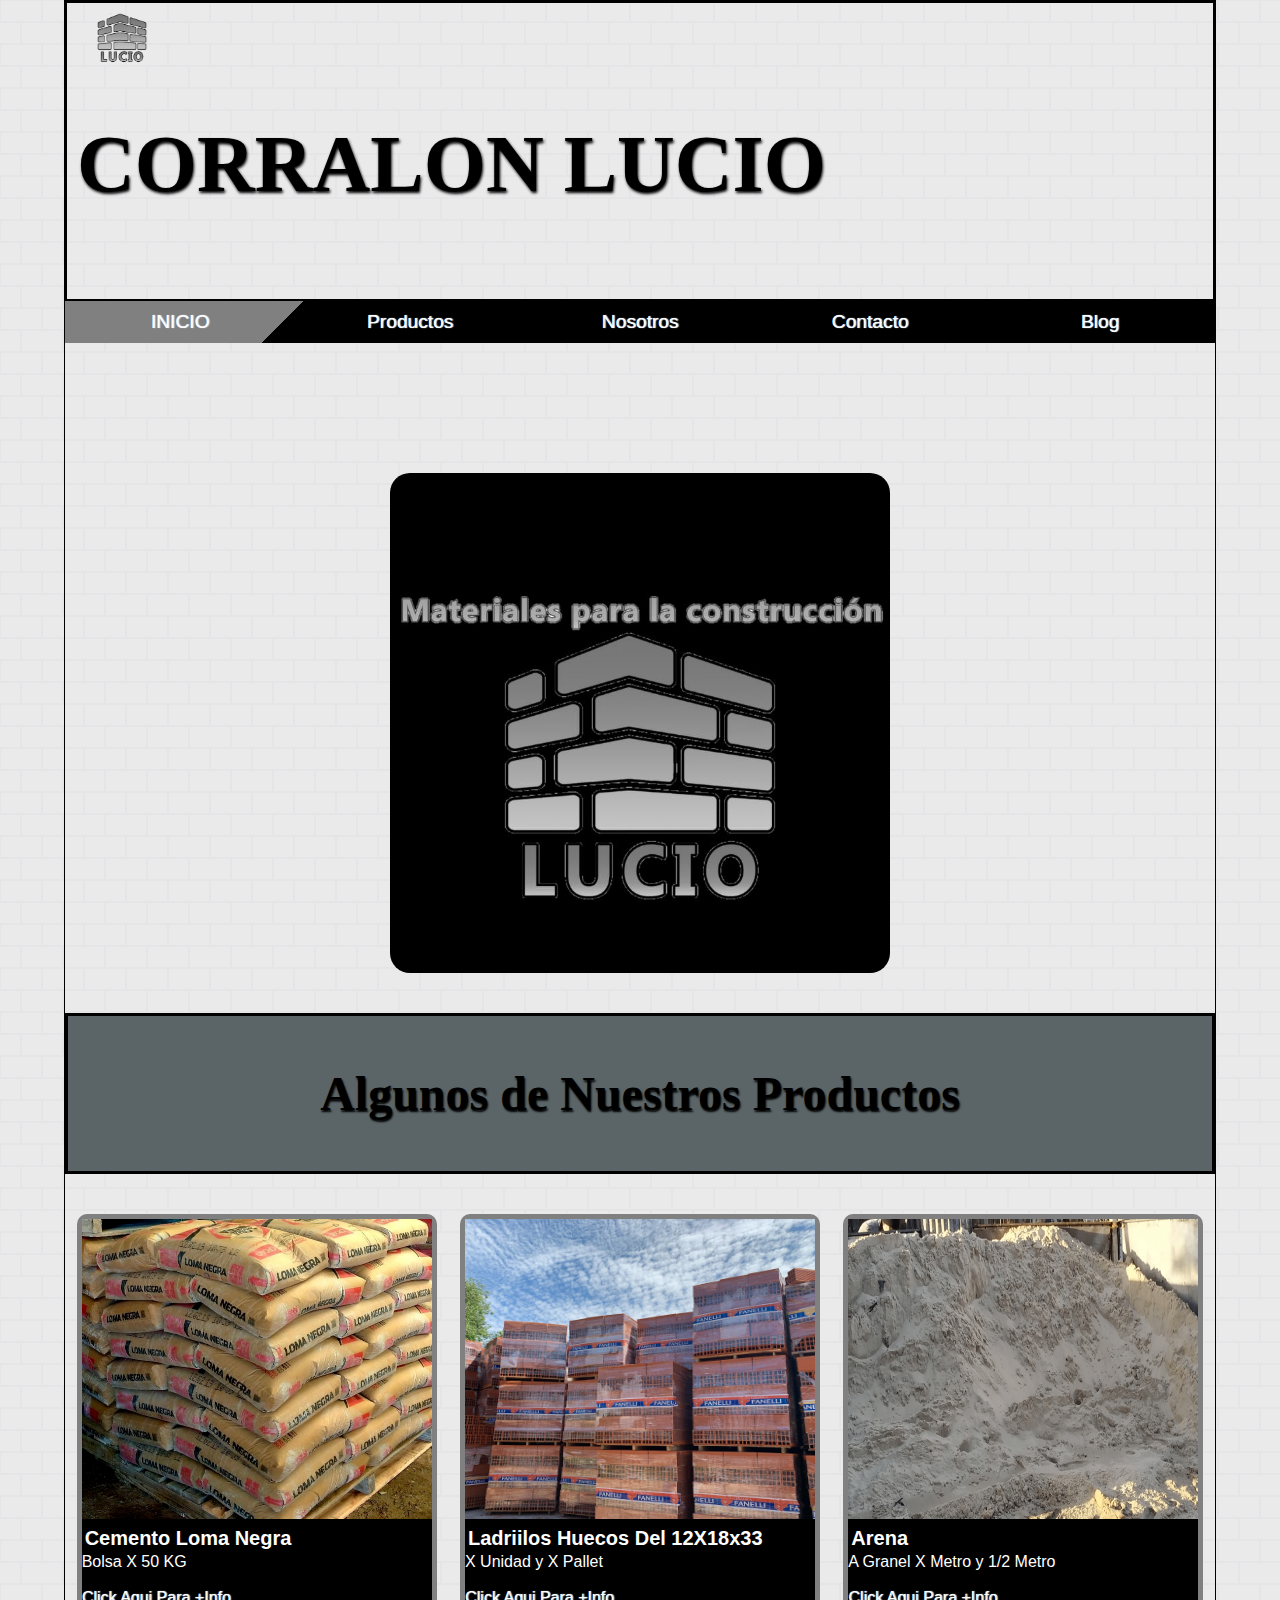
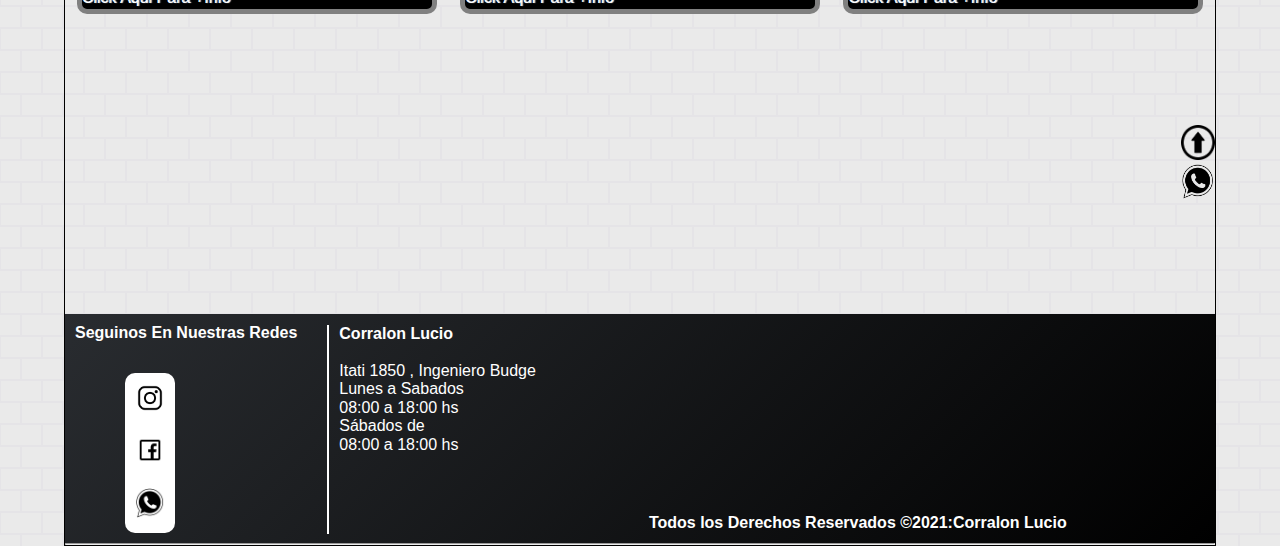
==== index.html @ 170d20f2 "primer commit" ====
<!DOCTYPE html>
<html lang="en">
<head>
    <meta charset="UTF-8">
    <meta http-equiv="X-UA-Compatible" content="IE=edge">
    <meta name="viewport" content="width=device-width, initial-scale=1.0">
    <title>Corralon Lucio</title>
    <link rel="icon" href="img/logos/LogoLucioNegro-1.ico">
    <link rel="stylesheet" href="estilos/estilo.css">
    <link rel="stylesheet" href="estilos/normalize.css">
    <link rel = "preconnect" href = "https://fonts.googleapis.com">
    <link rel = "preconnect" href = "https://fonts.gstatic.com" crossorigin>
    <link href = "https: //fonts.googleapis.com/css2? family = Roboto + Slab: wght @ 100 & display = swap "rel =" stylesheet ">

    
</head>
<body>
    <div class="contenedor estructura-grid">
     <header class="cabeza" >
            <a class="cabeza__logo" href="index.html"><img src="img/logos/LogoLucioSF.png" alt="Logo corralon Lucio " width=""></a>
            <h1><a class="cabeza__logo--titulo" href="index.html" id="Subir">CORRALON LUCIO </a></h1>
    </header>
    <nav class="navegacion">
        <ul class="menu-flex">
            <li class="menu-flex__lista"><a href="index.html"> INICIO</a> </li>
            <li class="menu-flex__lista"><a href="pages/Productos.html"> Productos </a>
                <ul class="ulnav">
                      <li class="menu-flex__lista--submenu"><a  href="pages/Productos.html#MaterialesConstruccion">Materiales</a></li>
                      <li class="menu-flex__lista--submenu"><a  href="pages/Productos.html#Ferreteria">Ferreteria</a></li>
                      <li class="menu-flex__lista--submenu"><a  href="pages/Productos.html#TabladePrecios">Precios</a></li>
                </ul>
             </li>   
            <li class="menu-flex__lista"><a href="pages/Nosotros.html">Nosotros</a></li>
            <li class="menu-flex__lista"><a href="pages/Contacto.html">Contacto</a></li>
            <li class="menu-flex__lista"><a href="pages/Blog.html">Blog</a></li>
        </ul>
    </nav>
    <hr>
    <main class="contenido">
        <div class="fondo">
            <img src="img/logos/LogoLucioNegro.png" alt="logo lucio corralon">
        </div>
        <h2 class="sub-titulo">Algunos de Nuestros Productos</h2>
        <div class="inicio-flex">
            <div class="inicio-flex__marcos">
                <img src="img/CementoLomaN.png" alt="cemento loma negra">
                <h3 class="inicio-flex__marcos--nombres-productos">Cemento Loma Negra </h3>
                <p>Bolsa X 50 KG</p>
                <br>
                <a class="inicio-flex__marcos--clic" href="../pages/Productos.html#MaterialesConstruccion">Click Aqui Para +Info<i class="fas fa-angle-double-right"></i></a>
            </div>
            <div class="inicio-flex__marcos">
                <img src="img/HuecosFanelli.png" alt="Ladrillos huecos de 12">
                <h3 class="inicio-flex__marcos--nombres-productos">Ladriilos Huecos Del 12X18x33 </h3>
                <p>X Unidad y X Pallet</p>
                <br>
                <a class="inicio-flex__marcos--clic" href="../pages/Productos.html#MaterialesConstruccion">Click Aqui Para +Info<i class="fas fa-angle-double-right"></i></a>
            </div>
            <div class="inicio-flex__marcos">
                <img src="img/ArenaLucio.png" alt="cemento loma negra">
                <h3 class="inicio-flex__marcos--nombres-productos">Arena </h3>
                <p>A Granel X Metro y 1/2 Metro</p>
                <br>
                <a  class="inicio-flex__marcos--clic" href="../pages/Productos.html#MaterialesConstruccion">Click Aqui Para +Info<i class="fas fa-angle-double-right"></i></a>
            </div>

        </div>
    </main>
    <aside class="aside">    
        <div class="asideTodos">
             <div class="asideTodos__logo">
                <a class="asideTodos__logo--1" href="index.html#Subir"><img src="img/imglogos/SubirLogo.png" alt="Logo de subir para arriba" ></a>
             </div>
             <div>
                <a class="asideTodos__logo--2" href="https://wa.me/+541157727747" target="_blank"><img src="img/imglogos/whatsapplogo.png" ></a>
             </div>
        </div>
    </aside>
        <div class="Clearfix"></div>
    <footer class="pie">
        <div class="footer-flex">
            <div class="footer-flex__redes">
                <h4>Seguinos En Nuestras Redes</h4>
                <nav>
                    <ul class="footer-flex__redes--lista">
                        <li >
                            <a href="https://www.instagram.com/lucio.materiales2021/" target="_blank"><img src="img/imglogos/instagramlogo.png" alt="Logo de Instagram" width="30x30"></a>
                        </li>
                        <br>    
                        <li>
                            <a href="https://www.facebook.com/lucio.materiales" target="_blank"><img src="img/imglogos/facebooklogo.png" alt="logo de Facebook" width="30x30"></a>
                        </li>
                        <br>
                        <li>
                            <a href="https://wa.me/+541157727747" target="_blank"><img src="img/imglogos/whatsapplogo.png" alt="Logo de Whatsapp" width="30x30"></a>
                        </li>
                    </ul>
                </nav>
            </div>
            <br>
            <div class="footer-flex__redes--info">
                <h4 >Corralon Lucio</h4>
                <br>
                <p>Itati 1850 , Ingeniero Budge</p>
                <p>Lunes a Sabados</p>
                <p>08:00 a 18:00 hs<br> Sábados de <br> 08:00 a 18:00 hs</p>
            </div>
            <div class="footer-flex__redes--info--derechosdeautor">
                <p ><strong>Todos los Derechos Reservados ©2021:Corralon Lucio</strong> </p>
            </div>
        </div>
    </footer>
    </div>
</body>
</html>
---- estilos/estilo.css ----
* {
    
    margin: 0;
    padding: 0;
    box-sizing: border-box;
}
html{
    font-size: 16px;
}
body{
    background-color: white;
    color: black;
    background-color: #eaeaea;
    background-image: url("data:image/svg+xml,%3Csvg width='42' height='44' viewBox='0 0 42 44' xmlns='http://www.w3.org/2000/svg'%3E%3Cg id='Page-1' fill='none' fill-rule='evenodd'%3E%3Cg id='brick-wall' fill='%23dedbe3' fill-opacity='0.41'%3E%3Cpath d='M0 0h42v44H0V0zm1 1h40v20H1V1zM0 23h20v20H0V23zm22 0h20v20H22V23z'/%3E%3C/g%3E%3C/g%3E%3C/svg%3E"); 
    font-size: 1rem;
    font-family: 'Roboto Slab', sans-serif;
    
}
.contenedor{
    width: 90%;
    margin: auto;
    border: solid black 1px;

}
/*********************************************************************************************HEADER*********************************************************************************************************************/

.cabeza{
    font-size: 2rem;
    border: black solid 2px;
    height: 300px;
    padding: 10px;
}
.cabeza__logo{
   display: flex;
   flex-flow: wrap nowrap;
   width: 8%;
    
}

.cabeza__logo--titulo{
    display: flex;
    justify-content:space-between;
    text-decoration:none;
    font-family: 'Roboto Slab', serif;
    color: black;
    font-size: 5rem;
    text-shadow: #000000 1px 2px 3px;
}
    /**************************************************************************************NAVEGACION***********************************************************************************************************************/

    .menu-flex{
        background-color: #000000;
        background-image: linear-gradient(315deg, #000000 80%, grey 10% );
        display: flex;
        flex-direction: row;
        list-style: none;
        font-size: 1.2rem;
        width:100%;
        margin-bottom: 100px
       
        
    
     }
    .menu-flex__lista{
        width: 100%;
        padding: 10px;
        list-style: none;
        text-align: center;
        position: relative;
     }
    .menu-flex__lista:hover .ulnav{
        background-color: #485461;
        background-image: linear-gradient(315deg, #485461 0%, #292c30 100%);
        width: 30%;
        height: 100px;
        list-style: none;
        padding:5px;
        margin: 10px 0 0 0;
        position:absolute;
        left: 35%;
        display:flex;
        flex-direction: column;
        opacity: 80%;
    }
    .menu-flex__lista--submenu{
        font-size: 1rem;
        padding: 10px 0 0 0;
    
    }
    nav ul ul {
        display:none;
          
    } 
      
    a{
        text-decoration: none;
        color: white;
        text-shadow: #f2efef 1px 0px 1px;
    }
    li a:hover{
        transition: 1s;
        font-size: 15px;
        text-decoration:none;
    
    }
.Clearfix{
    clear: both;
}
/*/****************************************************************************INICIO-MAIN*********************************************************************************************/


.fondo{
    display: flex;
    justify-content: center;
    height: 500px;
    width: 100%;
    margin-top: 30px;

    
}
.fondo img{
    height: 500px;
    border-radius: 20px;

}
.fondo img:hover{
    transition: 2s;
    transform: scale(2,1);
    border-radius: 10%;

}
.sub-titulo{
    display: flex;
    justify-content: center;
    padding: 50px;
    margin: 40px 0;
    font-size: 3rem;
    background-color: #5b6467;
    background-image: radial-gradient(315deg, #5b6467 0%, #000000 74%);
    font-family: 'Roboto Slab', serif;
    border: black solid 3px;
    text-shadow: #000000 1px 2px 2px;
    
   
}
/********************************************************************INICIO-CONTENIDO-FLEX*********************************************************************************/
.inicio-flex{
    display: flex;
    flex-direction: row;
    justify-content: space-around;
    width: 100%;
    
}
.inicio-flex__marcos{
    background-color: black;
    height: 400px;
    border-radius:10px;
    border: grey solid 5px;
    color: white;

}
.inicio-flex__marcos img{
    width: 350px;
    height: 300px;
}

.inicio-flex__marcos--nombres-productos{
    padding: 3px;
    font-size: 20px;
}
.inicio-flex__marcos--clic:hover{
    color:gray;
    text-decoration: underline white 1px;
}
/*************************************************************************PRODUCTOS-GRID*******************************************************************************************/
.productosgrid{
    display: grid;
    grid-template-columns:1fr 1fr 1fr 1fr;
    gap: 5%;
    margin: 50px 5px 500px;
}
.productosgrid img {
width: 100%;
height: 400px;
}
.productosgrid__marcos{
    background-color: black;
    height: 500px;
    border-radius:10px;
    border: grey solid 5px;
    color: white;
    
}
.productosgrid__marcos--nombres-productos{
    padding: 3px;
    font-size: 20px;
}


/*************************************************************************CONTACTO-GRID************************************************************************/

 .contactogrid{
     display: grid;
     grid-template-columns: 1fr 1fr;
     gap: 5%;
     margin: 20px;
     padding: 10px;
 }   

.contactogrid__formulario{
    font-size: 1.5rem;
    background-color: black;
    color: white;
    padding: 5px;
    margin: 5px;
    border-radius: 10px;
    border: solid grey 10px;
}
.contactogrid__formulario--contactos{
    font-size: 1.5rem;
    padding: 10px;
    margin: 10px;
    border: solid black 2px;
    border-radius: 10px;
    border:solid black 10px;
    
}
.contactogrid__formulario--contactos img {
    width: 50px;
    height: 50px;
    
}

.titulos-contacto{
    margin: 2px 0 0 0;
    padding: 10px;
    font-size: 2rem;
    text-decoration: black underline;
    display: flex;
    flex-direction: column;
}

/**************************************************************************NOSOTROS-GRID*****************************************************************************/
.nosotrosgrid{
    display:grid;
    grid-template-columns: 2fr 1fr; 
    margin: 0 10% 
    
    
}
.nosotrosgrid img {
    width: 100%;
    height: 565px;
    border-radius: 10%;
    border: solid black 15px;
    }
    
    .nosotrosgrid__marcos--nombres-productos{
        border: black solid 5px;
        height: 550px;
        padding: 3px;
        font-size: 20px;
        display: flex;
        align-items: center;
        border: solid black 15px;
        border-radius: 10%;
        margin: 10px;
        padding: 10px;
        font-size: 2rem;
        font-family:'Roboto Slab', serif; 

    }
/***************************************************************************BLOG-GRID*****************************************************************************************/
.blog-grid{
    display: grid;
    grid-template-columns:1fr 1fr 1fr 1fr;
    gap: 5%;
    margin: 50px;
}
.blog-grid img {
    width: 100%;
    height: 390px;
    border-radius:18px;
}
.blog-grid img:hover{
    transition: 1s;
    transform: scale3d(1.2,1,2);
}
.blog-grid__marcos{
    height: 400px;
    border-radius:25px;
    color: white;
    margin: 100px 0;
}
.blog-grid__marcos--nombres-productos{
    margin: 10px;
    padding: 5px;
    font-size: 20px;
    border: solid black 5px;
    color: white;
    border-radius: 25px;
    background-color: gray;
    text-shadow: black 2px 1px 2px;
}
.animacion1{
    height: 50px;
    animation: animacion12;
    animation-iteration-count: infinite;
    animation-duration: 3s;
    animation-timing-function: cubic-bezier(.53,.69,.79,.35);
}
@keyframes animacion12{
    0%{
    

    }
    50%{
        transform: translateX(600px);

    }
    100%{
        
        transform: translateX(0px);
    }
}

 
/**************************************************************************TABLA-FLEX************************************************************************************************/
.table-flex{
    display: flex;
    flex-direction:column;
    justify-content: center;
    align-items:stretch;
    width: 100%;
    height: 500px;
    margin: 50px 0 0 0;
    text-align: center;

}
.tabla{
    background-color: black;
    color: white;
    border-radius: 30px;
    border:white

}
.tabla__titulo{
    font-size: 2rem;
    font-family: Impact, Haettenschweiler, 'Arial Narrow Bold', sans-serif;
    color: rgb(0, 0, 0);
    margin: 20px;
    text-decoration: underline;
}
.tabla__titulo--tr{
    color: white;
    font-family:sans-serif;
}
.titulo-submenu{
    text-align: center;
    font-size: 3rem;
    color:black;
    text-decoration: underline black 2px;

}

/*/**************************************************************************ASIDE*********************************************************************************************/

.asideTodos{
    display: flex;
    flex-direction: column;
    justify-content: center;
    align-items:flex-end;
    width: 3%;
    height: 300px;
}

/*/*************************************************************************FOOTER*********************************************************************************************/

.footer-flex{
    background-color: black;
    background-image: linear-gradient(315deg, #000000 0%, #292c30 100%);
    width: 100%;
    height: 100%;
    color: white;
    display: flex;
    flex-direction: row;
    align-items: center;
    padding: 10px; 
    font-family: 'Roboto Slab', sans-serif;
}
.footer-flex__redes{
    align-self: flex-start;
    font-size: 1rem;
}
.footer-flex__redes--lista{
    background-color: rgb(255, 255, 255);
    width: 50px;
    padding:10px;
    border-radius: 10px;
    list-style: none;
    margin:30px 0 0 50px;
}
.footer-flex__redes--info{
    height: 100%;
   margin: 1px 0 0 30px;
   align-self:flex-start;
   border-left: white solid 2px;
   font-size: 1rem;
   padding-left: 10px;
}
.footer-flex__redes--info--derechosdeautor{
    align-self: flex-end;
    margin-left: 10%;
    color: white;
  
}
/****************************************************************************ESTRUCUTA-GRID***********************************************************************************************************/
.estructura-grid{
    display: grid;
    grid-template-areas:
    'cabeza'
    'navegacion'
    'contenido'
    'redes'
    'pie';
}

.cabeza{
    grid-area: cabeza;
   
}
.navegacion{
    grid-area: navegacion;
    
}
.contenido{
    grid-area: contenido;
    
}
.aside{
    grid-area: redes;
    display: grid;
    justify-items: self-end;

}
.pie{
    grid-area: pie;
}
/*****************************************************************************RESPONSIVE*****************************************************************************************************************/
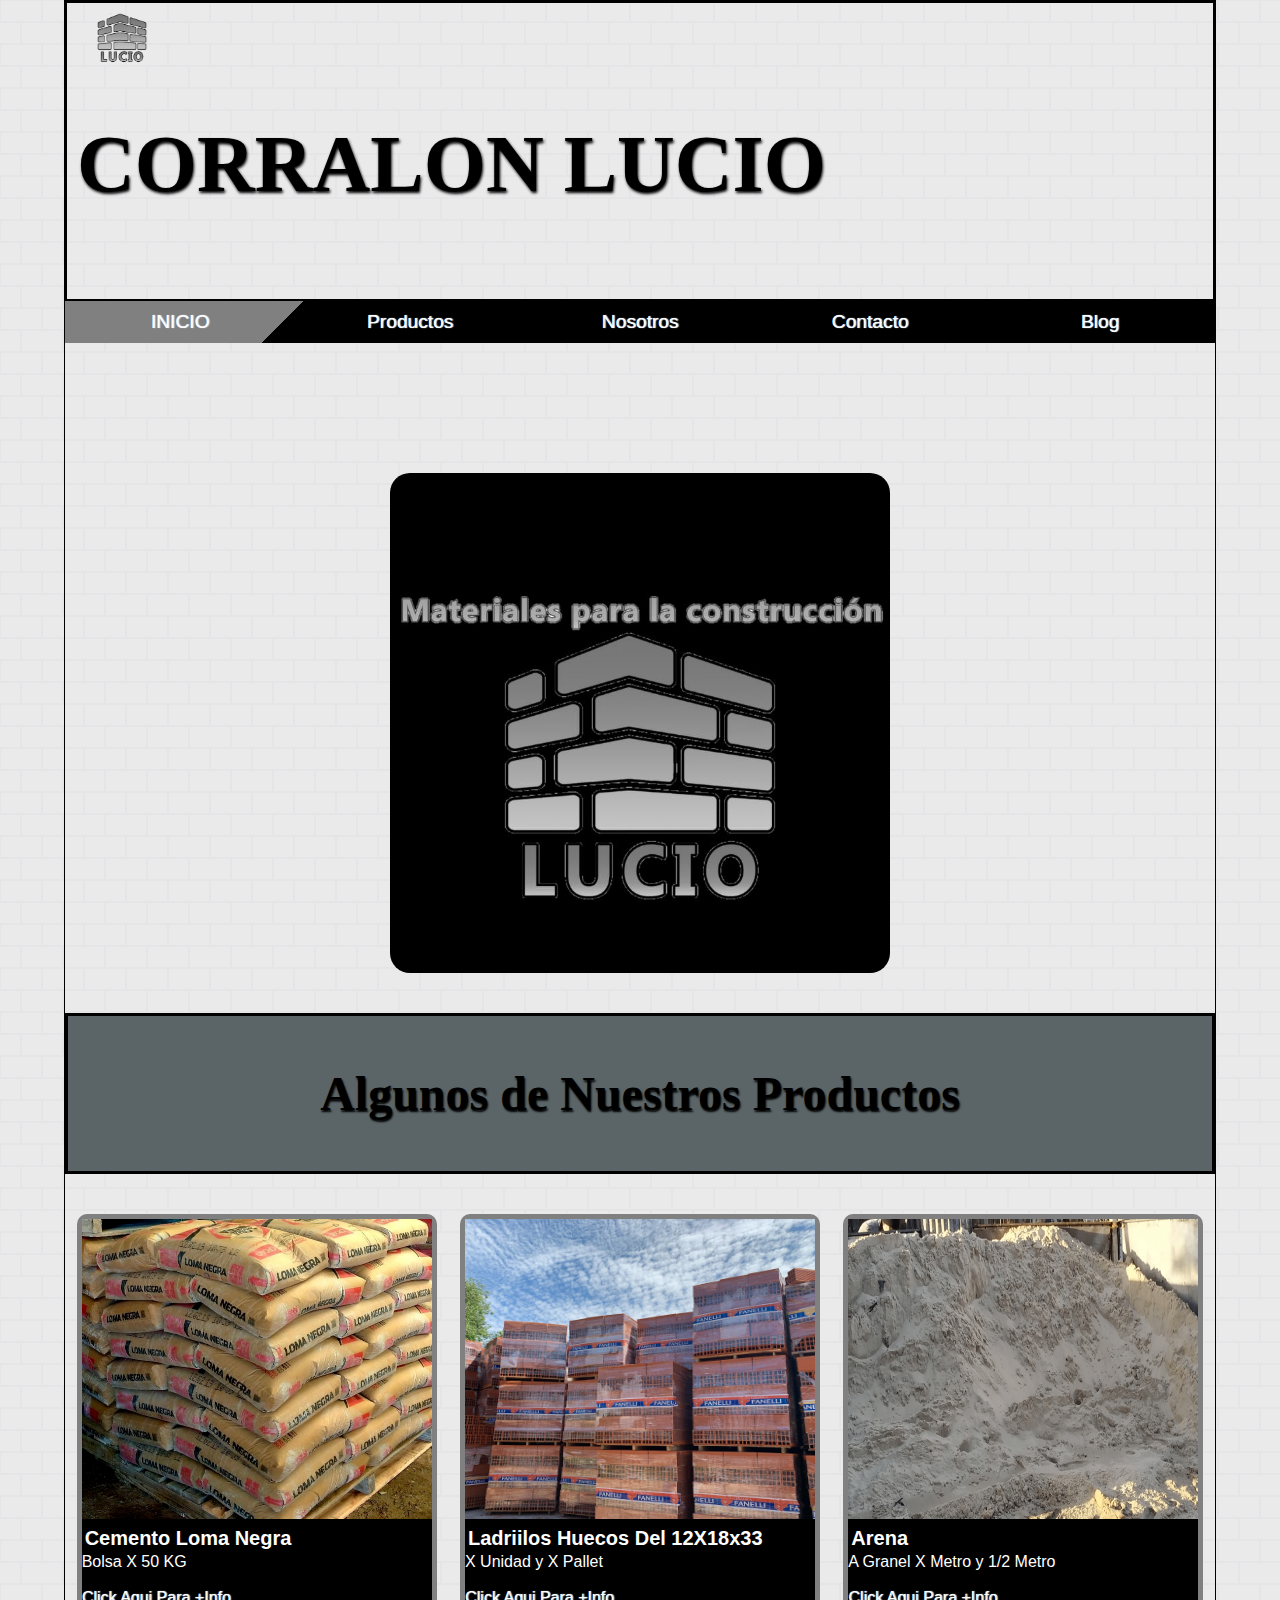
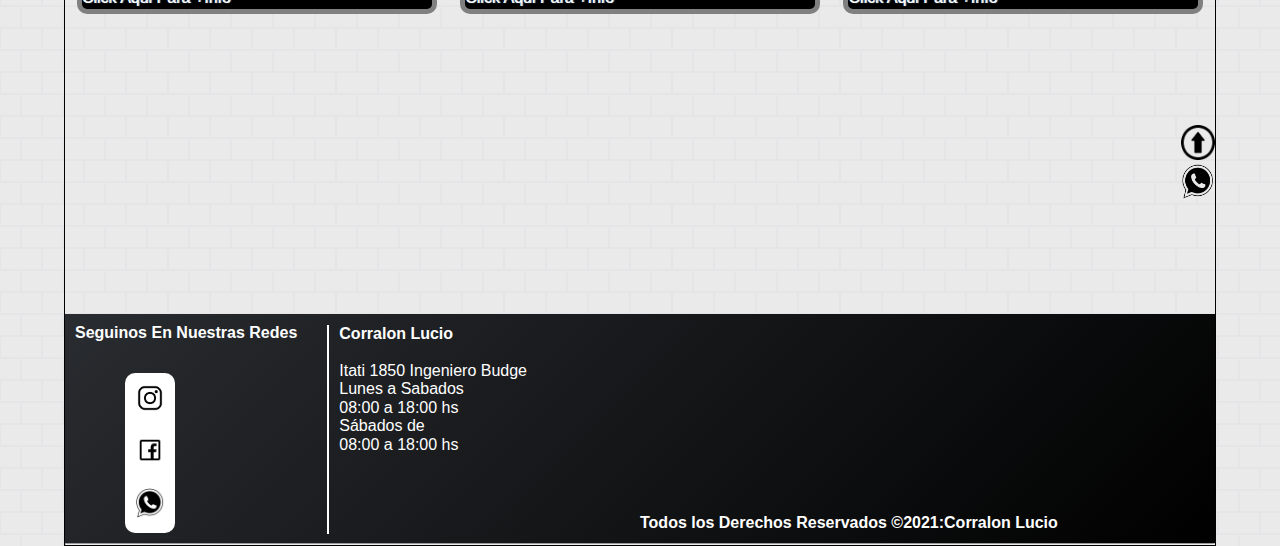
==== commit 732a18ae: "aplique responsive en movil y agregue bootstrap en Nosotros" ====
--- a/index.html
+++ b/index.html
@@ -101,7 +101,7 @@
             <div class="footer-flex__redes--info">
                 <h4 >Corralon Lucio</h4>
                 <br>
-                <p>Itati 1850 , Ingeniero Budge</p>
+                <p>Itati 1850 Ingeniero Budge</p>
                 <p>Lunes a Sabados</p>
                 <p>08:00 a 18:00 hs<br> Sábados de <br> 08:00 a 18:00 hs</p>
             </div>
--- a/estilos/estilo.css
+++ b/estilos/estilo.css
@@ -122,13 +122,13 @@
     height: 500px;
     border-radius: 20px;
 
-}
+}/*
 .fondo img:hover{
     transition: 2s;
     transform: scale(2,1);
     border-radius: 10%;
 
-}
+}*/
 .sub-titulo{
     display: flex;
     justify-content: center;
@@ -241,6 +241,7 @@
 }
 
 /**************************************************************************NOSOTROS-GRID*****************************************************************************/
+/*
 .nosotrosgrid{
     display:grid;
     grid-template-columns: 2fr 1fr; 
@@ -302,7 +303,7 @@
     background-color: gray;
     text-shadow: black 2px 1px 2px;
 }
-.animacion1{
+/*.animacion1{
     height: 50px;
     animation: animacion12;
     animation-iteration-count: infinite;
@@ -325,12 +326,11 @@
 }
 
  
-/**************************************************************************TABLA-FLEX************************************************************************************************/
+/*/**************************************************************************TABLA-FLEX************************************************************************************************/
 .table-flex{
     display: flex;
     flex-direction:column;
-    justify-content: center;
-    align-items:stretch;
+    align-items:center;
     width: 100%;
     height: 500px;
     margin: 50px 0 0 0;
@@ -446,4 +446,191 @@
 .pie{
     grid-area: pie;
 }
-/*****************************************************************************RESPONSIVE*****************************************************************************************************************/+/*****************************************************************************RESPONSIVE*****************************************************************************************************************/
+
+@media (max-width: 576px){
+body{
+    width: 100vw;
+}
+.contenedor{
+    width: 100%;
+    margin: 0;
+   border: 0;
+}
+.cabeza{
+    width:100vw;
+}
+.cabeza__logo--titulo{
+    font-size: 3rem;
+}
+.cabeza__logo{
+    width: 30%;
+}
+.navegacion{
+    width: 100vw;
+}
+.menu-flex{
+    font-size: 0.8rem;
+}
+.contenido{
+    width: 100%;
+}
+.fondo img{
+    width: 20rem;
+    height: 20rem;
+}
+.sub-titulo{
+    font-size: 1.5rem;
+    margin-top: -5rem;
+    height: 7rem;
+    text-align: center;
+    padding: 2rem;
+    width: 100vw;
+}
+.titulo-submenu{
+    width: 100vw;
+    font-size: 1rem;
+}
+.inicio-flex{
+    display: grid;
+    grid-template-columns: 1fr;
+    gap: 1rem;
+    padding: 0 1rem;
+    margin-bottom: 1rem;
+    font-size: 1rem;
+}
+.productosgrid{
+    max-width: 100vw;
+    display: grid;
+    grid-template-columns:1fr 1fr ;
+    justify-content: center;
+    gap: 2%;
+    padding: 1rem;
+    margin-bottom: 50rem;
+}
+.productosgrid img {
+    width: 15rem;
+    height: 15rem;
+}
+.productosgrid__marcos{
+    background-color: black;
+    height: 23rem;
+    border-radius:10px;
+    border: black solid 5px;
+    color: white;
+    
+}
+.productosgrid__marcos--nombres-productos{
+    padding: 3px;
+    font-size: 20px;
+}
+.table-flex{
+    display: flex;
+    flex-direction:column;
+    justify-content: center;
+    align-items:center;
+    width: 100vw;
+    height: 50rem;
+    margin: 0;
+    text-align: center;
+
+}
+.blog-grid{
+    display: grid;
+    grid-template-columns:1fr;
+    gap: 2%;
+    margin-bottom: 50rem ;
+}
+.blog-grid img {
+    width: 100%;
+    height: 390px;
+    border-radius:18px;
+
+}
+.blog-grid img:hover{
+    transition: none;
+    transform: none;
+}
+
+.contactogrid{
+    display: grid;
+    grid-template-columns: 1fr ;
+    justify-content: center;
+    gap: 1%;
+    margin: 0px;
+    padding: 0px;
+    
+}   
+
+.contactogrid__formulario{
+   font-size: 1rem;
+   background-color: black;
+   color: white;
+   padding: 0px;
+   border-radius: 1rem;
+   border: solid grey 0px;
+   width: 100vw;
+}
+.contactogrid__formulario--contactos{
+   font-size: 1rem;
+   padding: 0px;
+   margin: 0px;
+   border: solid black 2px;
+   border-radius: 0px;
+   border:solid black 1px;
+   width: 100vw;
+   
+}
+.contactogrid__formulario--contactos img {
+   width: 3rem;
+   height: 3rem;
+   
+}
+
+.titulos-contacto{
+   margin: 2px 0 0 0;
+   padding: 10px;
+   font-size: 2rem;
+   text-decoration: black underline;
+   display: flex;
+   flex-direction: column;
+}
+
+
+
+
+
+.asideTodos{
+    width: 50px;
+   
+}
+.footer-flex{
+    
+    width: 100%;
+    height: 100%;
+    display: flex;
+    flex-direction: column;
+    padding: 2rem 1rem; 
+  
+}
+.footer-flex__redes h4{
+    padding-left: 2rem;
+}
+.footer-flex__redes--info{
+   border-left: none;
+   border-top: white 1px solid;
+   font-size: 1rem;
+   padding-top: 1rem;
+   padding-bottom: 1rem;
+}
+.footer-flex__redes--info--derechosdeautor{
+    color: white;
+    font-size: 0.5rem;
+    align-self: flex-start;
+    padding-top: 2rem ;
+  
+}/*
+
+@media (min-width: 577px) and (max-width: 992px){
+
+*/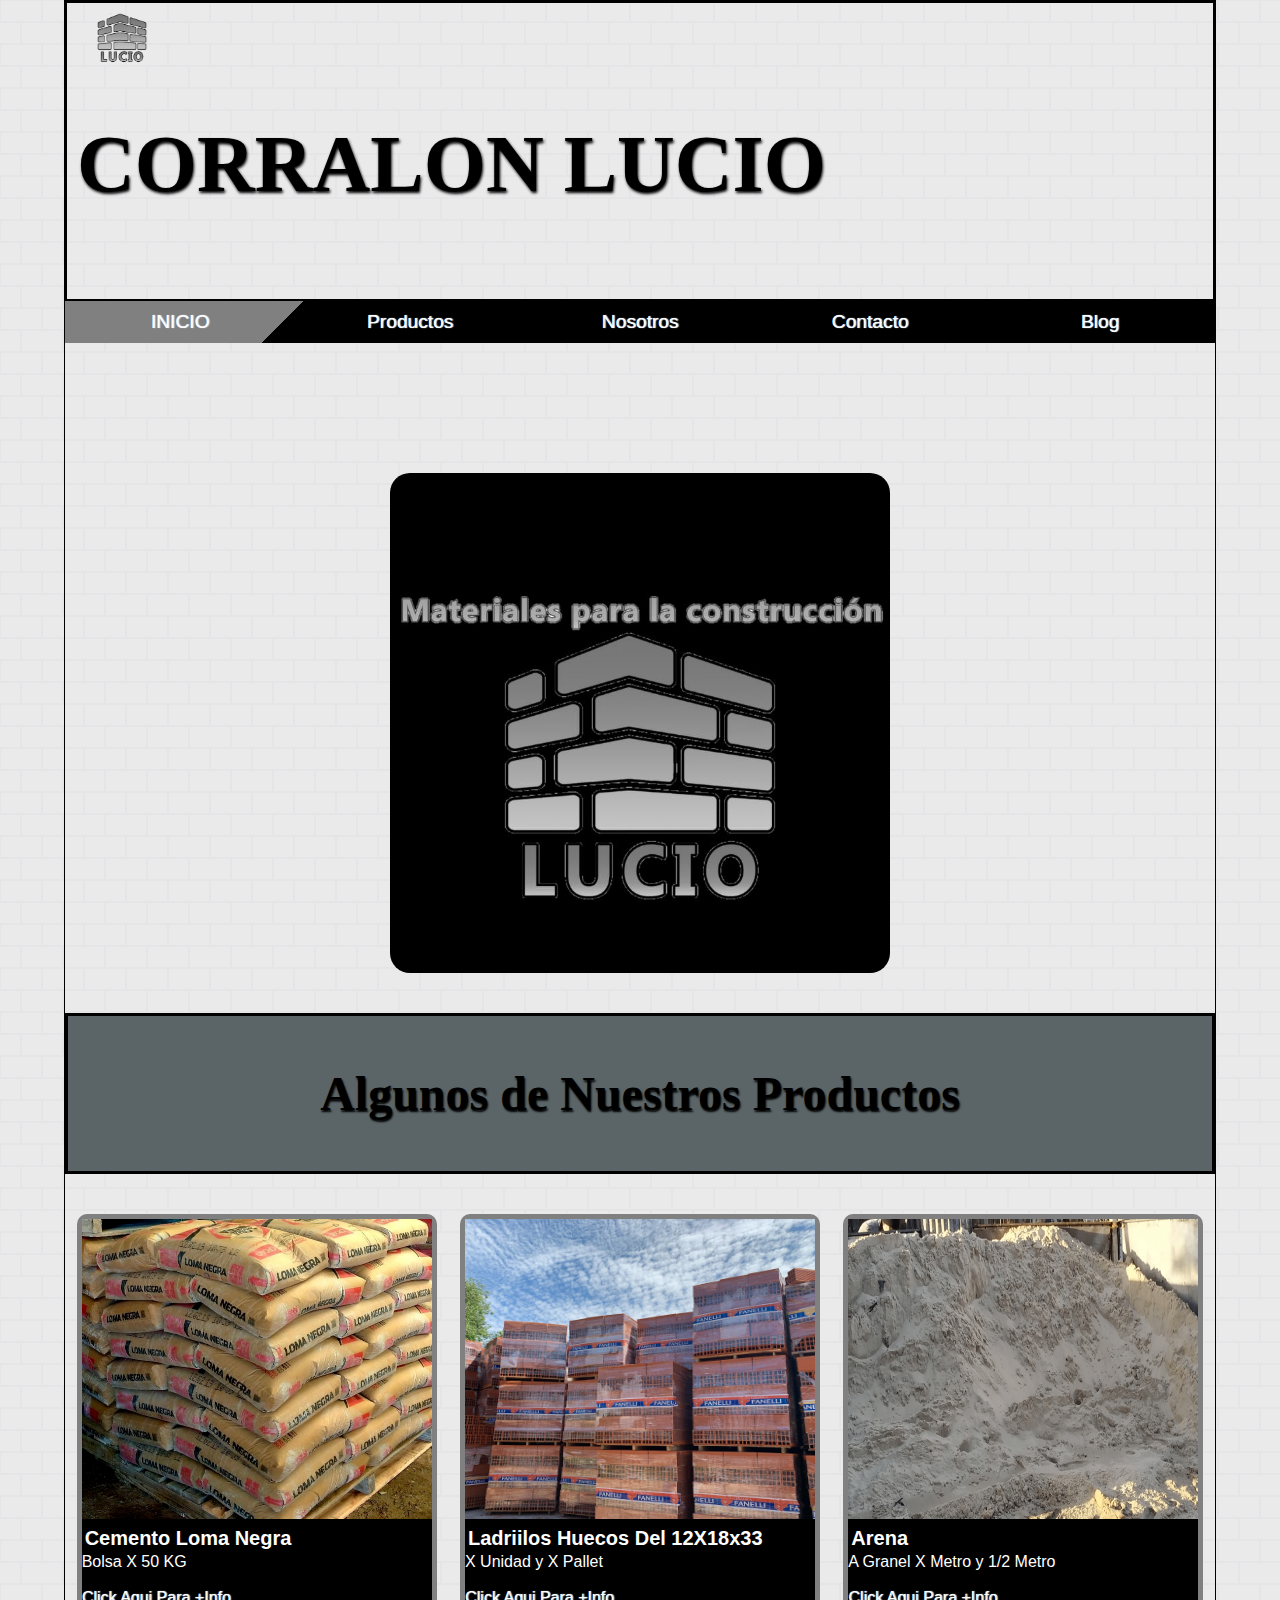
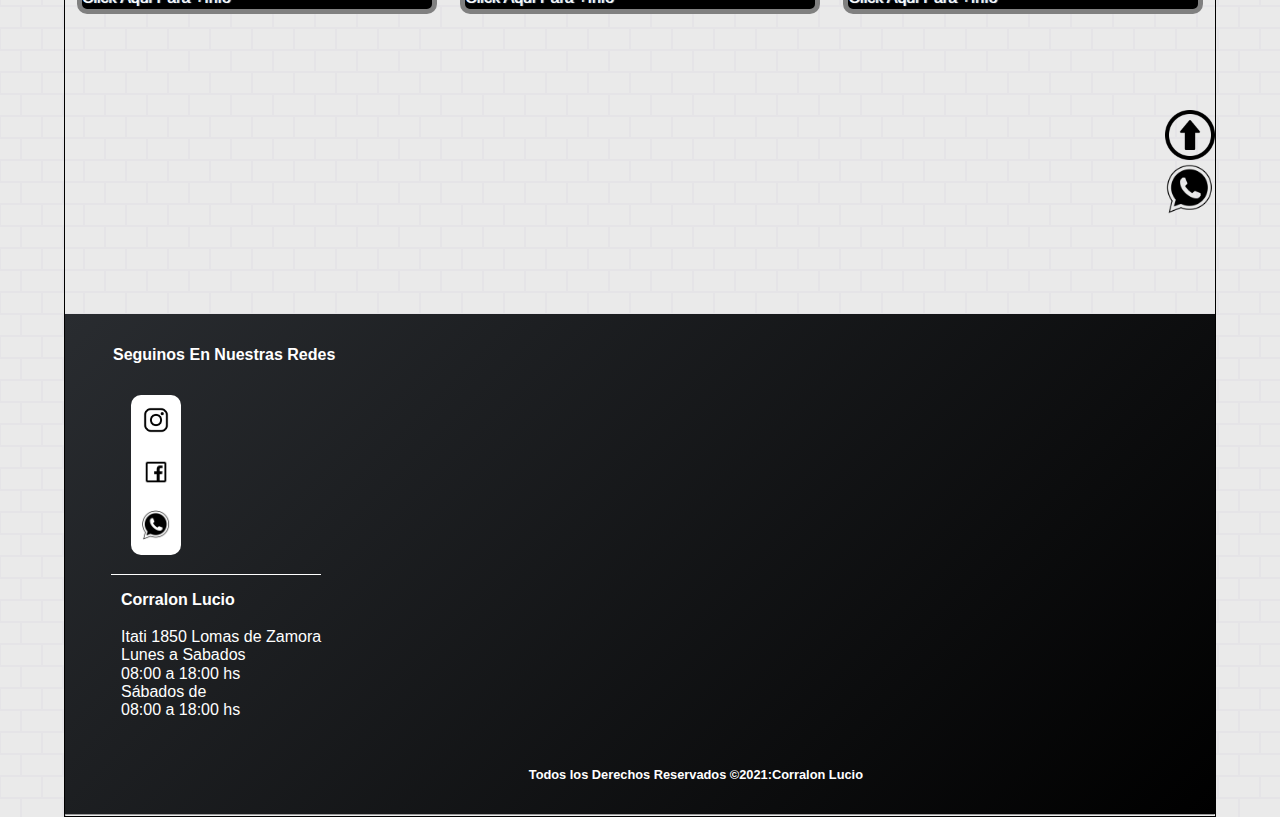
==== commit b318bde4: "aplicacion de responsive tablet y movil" ====
--- a/index.html
+++ b/index.html
@@ -101,7 +101,7 @@
             <div class="footer-flex__redes--info">
                 <h4 >Corralon Lucio</h4>
                 <br>
-                <p>Itati 1850 Ingeniero Budge</p>
+                <p>Itati 1850 Lomas de Zamora</p>
                 <p>Lunes a Sabados</p>
                 <p>08:00 a 18:00 hs<br> Sábados de <br> 08:00 a 18:00 hs</p>
             </div>
--- a/estilos/estilo.css
+++ b/estilos/estilo.css
@@ -177,7 +177,7 @@
     display: grid;
     grid-template-columns:1fr 1fr 1fr 1fr;
     gap: 5%;
-    margin: 50px 5px 500px;
+    margin: 50px 5px 50%;
 }
 .productosgrid img {
 width: 100%;
@@ -326,7 +326,8 @@
 }
 
  
-/*/**************************************************************************TABLA-FLEX************************************************************************************************/
+/*
+/**************************************************************************TABLA-FLEX************************************************************************************************/
 .table-flex{
     display: flex;
     flex-direction:column;
@@ -500,7 +501,7 @@
     font-size: 1rem;
 }
 .productosgrid{
-    max-width: 100vw;
+    width: 100vw;
     display: grid;
     grid-template-columns:1fr 1fr ;
     justify-content: center;
@@ -525,25 +526,20 @@
     font-size: 20px;
 }
 .table-flex{
-    display: flex;
-    flex-direction:column;
-    justify-content: center;
-    align-items:center;
-    width: 100vw;
+    width: 100%;
     height: 50rem;
     margin: 0;
-    text-align: center;
-
 }
 .blog-grid{
     display: grid;
     grid-template-columns:1fr;
     gap: 2%;
     margin-bottom: 50rem ;
+    margin-top: -5rem;
 }
 .blog-grid img {
     width: 100%;
-    height: 390px;
+    height: 300px;
     border-radius:18px;
 
 }
@@ -553,31 +549,30 @@
 }
 
 .contactogrid{
+    width: 100vw;
     display: grid;
     grid-template-columns: 1fr ;
     justify-content: center;
     gap: 1%;
     margin: 0px;
     padding: 0px;
+
     
 }   
 
 .contactogrid__formulario{
    font-size: 1rem;
-   background-color: black;
-   color: white;
-   padding: 0px;
+   padding: 0;
    border-radius: 1rem;
    border: solid grey 0px;
    width: 100vw;
+
 }
 .contactogrid__formulario--contactos{
    font-size: 1rem;
    padding: 0px;
-   margin: 0px;
    border: solid black 2px;
    border-radius: 0px;
-   border:solid black 1px;
    width: 100vw;
    
 }
@@ -596,10 +591,155 @@
    flex-direction: column;
 }
 
-
-
-
-
+}
+
+/*responsive tablet*/
+
+@media (min-width: 577px) and (max-width:991px){
+    body{
+        width: 100vw;
+    }
+    .contenedor{
+        width: 100%;
+        margin: 0;
+       border: 0;
+    }
+    .cabeza{
+        width:100vw;
+    }
+    .cabeza__logo--titulo{
+        font-size: 4rem;
+    }
+    .cabeza__logo{
+        width: 20%;
+    }
+    .navegacion{
+        width: 100vw;
+    }
+    .menu-flex{
+        font-size: 1rem;
+    }
+    .contenido{
+        width: 100%;
+    }
+    .fondo img{
+        width: 20rem;
+        height: 20rem;
+    }
+    .sub-titulo{
+        font-size: 1.5rem;
+        margin-top: -5rem;
+        height: 7rem;
+        text-align: center;
+        padding: 2rem;
+        width: 100vw;
+    }
+    .titulo-submenu{
+        width: 100vw;
+        font-size: 1rem;
+    }
+    .inicio-flex{
+        display: grid;
+        grid-template-columns: 1fr 1fr ;
+        gap: 1rem;
+        padding: 0 1rem;
+        margin-bottom: 1rem;
+        font-size: 1rem;
+    }
+    .productosgrid{
+        width: 100vw;
+        display: grid;
+        grid-template-columns:1fr 1fr 1fr ;
+        justify-content: center;
+        gap: 2%;
+        padding: 1rem;
+        margin-bottom: 50rem;
+    }
+    .productosgrid img {
+        width: 15rem;
+        height: 15rem;
+    }
+    .productosgrid__marcos{
+        background-color: black;
+        height: 23rem;
+        border-radius:10px;
+        border: black solid 5px;
+        color: white;
+        
+    }
+    .productosgrid__marcos--nombres-productos{
+        padding: 3px;
+        font-size: 20px;
+    }
+    .table-flex{
+        width: 100%;
+        height: 50rem;
+        margin: 0;
+    }
+    .blog-grid{
+        display: grid;
+        grid-template-columns:1fr 1fr;
+        gap: 2%; ;
+        margin-top: -5rem;
+    }
+    .blog-grid img {
+        width: 100%;
+        height: 300px;
+        border-radius:18px;
+    
+    }
+    .blog-grid img:hover{
+        transition: none;
+        transform: none;
+    }
+    
+    .contactogrid{
+        width: 100vw;
+        display: grid;
+        grid-template-columns: 1fr ;
+        justify-content: center;
+        gap: 1%;
+        margin: 0px;
+        padding: 0px;
+    
+        
+    }   
+    
+    .contactogrid__formulario{
+       font-size: 1rem;
+       padding: 0;
+       border-radius: 1rem;
+       border: solid grey 0px;
+       width: 100vw;
+    
+    }
+    .contactogrid__formulario--contactos{
+       font-size: 1rem;
+       padding: 0px;
+       border: solid black 2px;
+       border-radius: 0px;
+       width: 100vw;
+       
+    }
+    .contactogrid__formulario--contactos img {
+       width: 3rem;
+       height: 3rem;
+       
+    }
+    
+    .titulos-contacto{
+       margin: 2px 0 0 0;
+       padding: 10px;
+       font-size: 2rem;
+       text-decoration: black underline;
+       display: flex;
+       flex-direction: column;
+    }
+
+
+
+
+}
 .asideTodos{
     width: 50px;
    
@@ -625,12 +765,11 @@
 }
 .footer-flex__redes--info--derechosdeautor{
     color: white;
-    font-size: 0.5rem;
+    font-size: 0.8rem;
     align-self: flex-start;
-    padding-top: 2rem ;
-  
-}/*
-
-@media (min-width: 577px) and (max-width: 992px){
-
-*/+    padding-top: 2rem;
+     align-self: center;}
+    
+
+    /*********bootstap-modificaciones************/
+   
